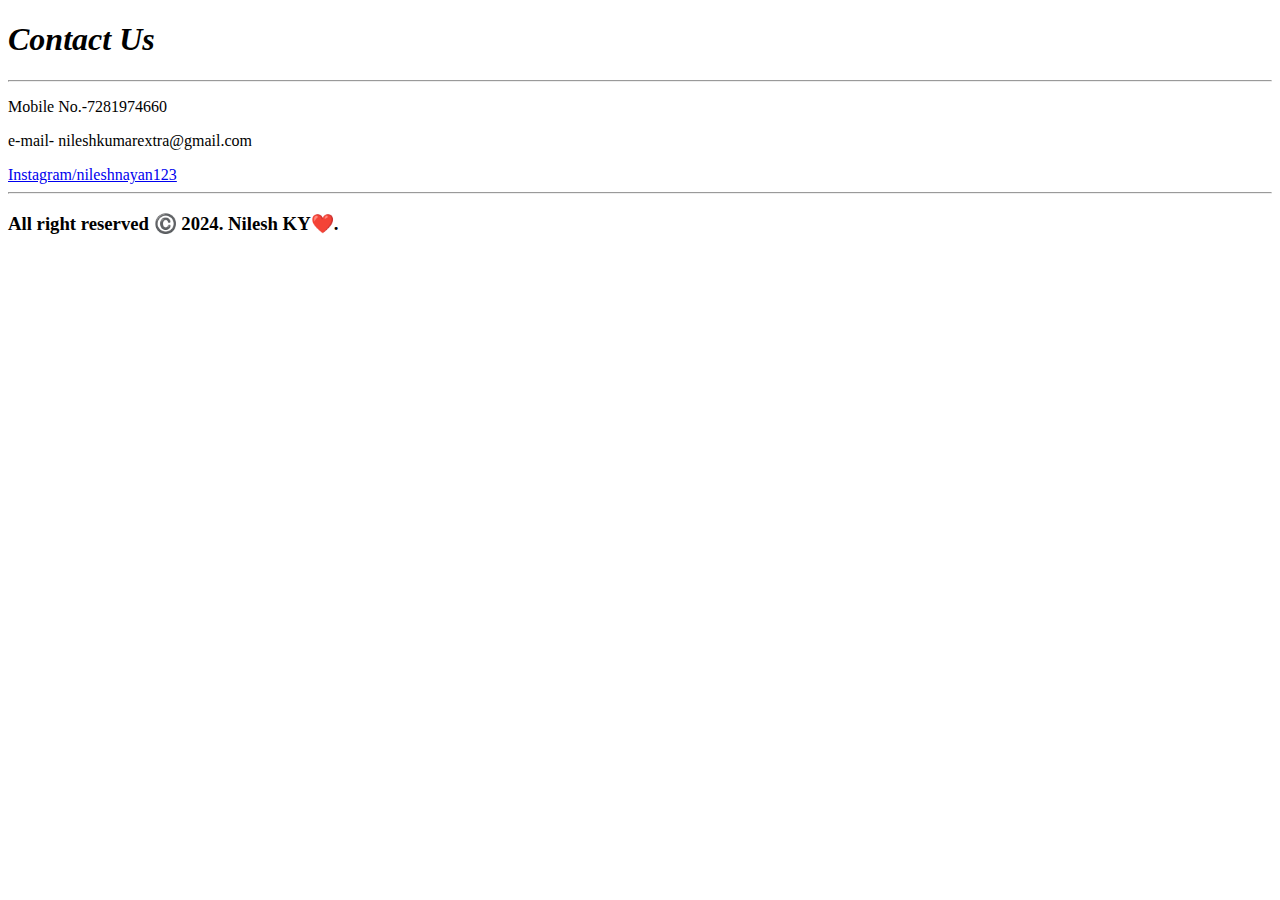
==== contactus.html @ c8a124c0 "Add files via upload" ====
<!DOCTYPE html>
<html lang="en">
<head>
    <meta charset="UTF-8">
    <meta name="viewport" content="width=device-width, initial-scale=1.0">
    <title>Contact us</title>
</head>
<body>
    
   <header>
    <div>
       <h1><i>Contact Us</i></h1>
       <hr>
    </div>
  </header>


   <main>
     <div>
      <p>Mobile No.-7281974660</p>
      <p>e-mail- nileshkumarextra@gmail.com</p>
      <a href="https://www.instagram.com/nileshnayan123">Instagram/nileshnayan123</a>
     </div>
   </main>

   <footer>
    <div>
      <hr>
      <h3>All right reserved ©️ 2024. Nilesh KY❤️.</h3> 
    </div>
   </footer>


</body>
</html>
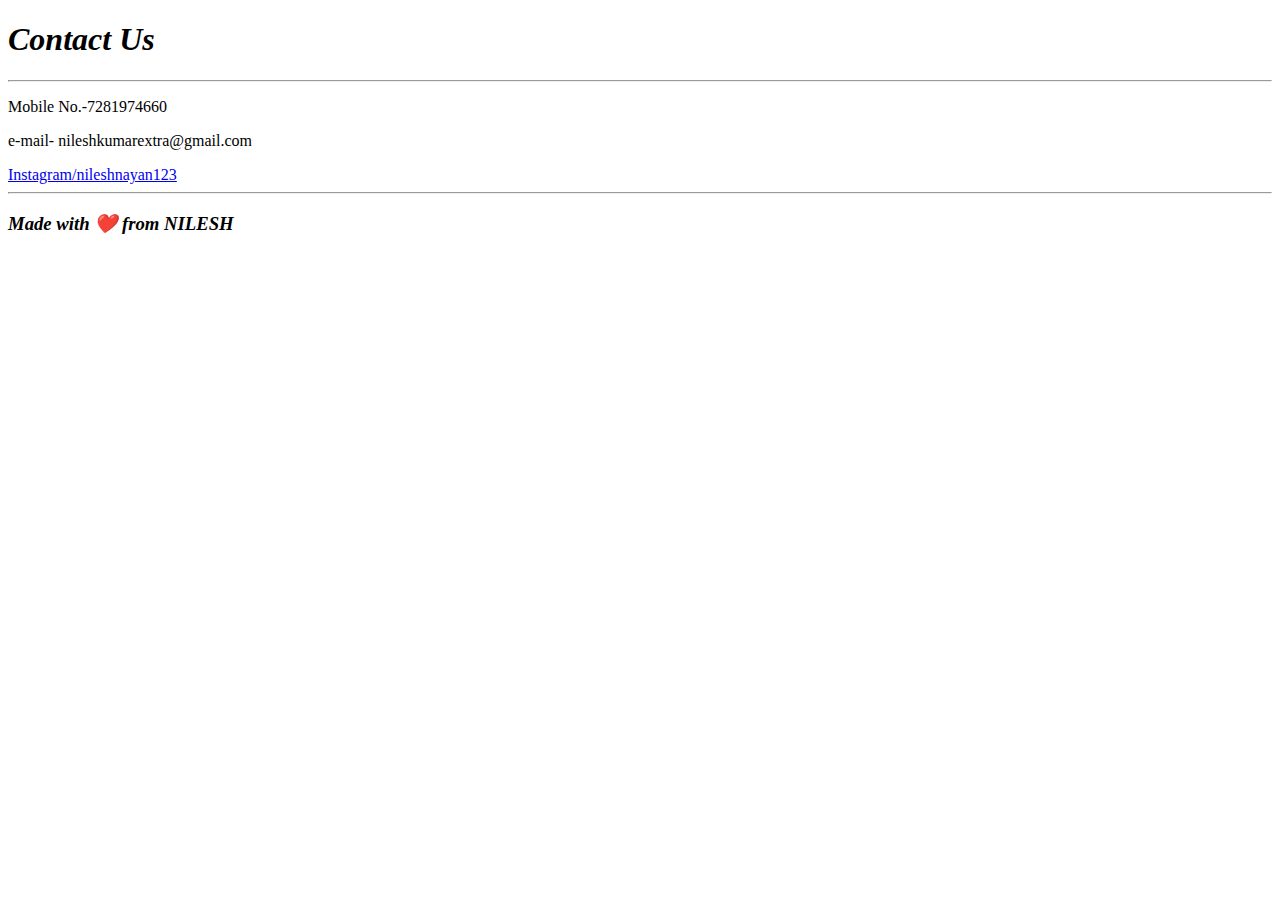
==== commit d2da6d45: "Add files via upload" ====
--- a/contactus.html
+++ b/contactus.html
@@ -26,7 +26,7 @@
    <footer>
     <div>
       <hr>
-      <h3>All right reserved ©️ 2024. Nilesh KY❤️.</h3> 
+      <h3><i>Made with ❤️ from NILESH</i></h3> 
     </div>
    </footer>
 
